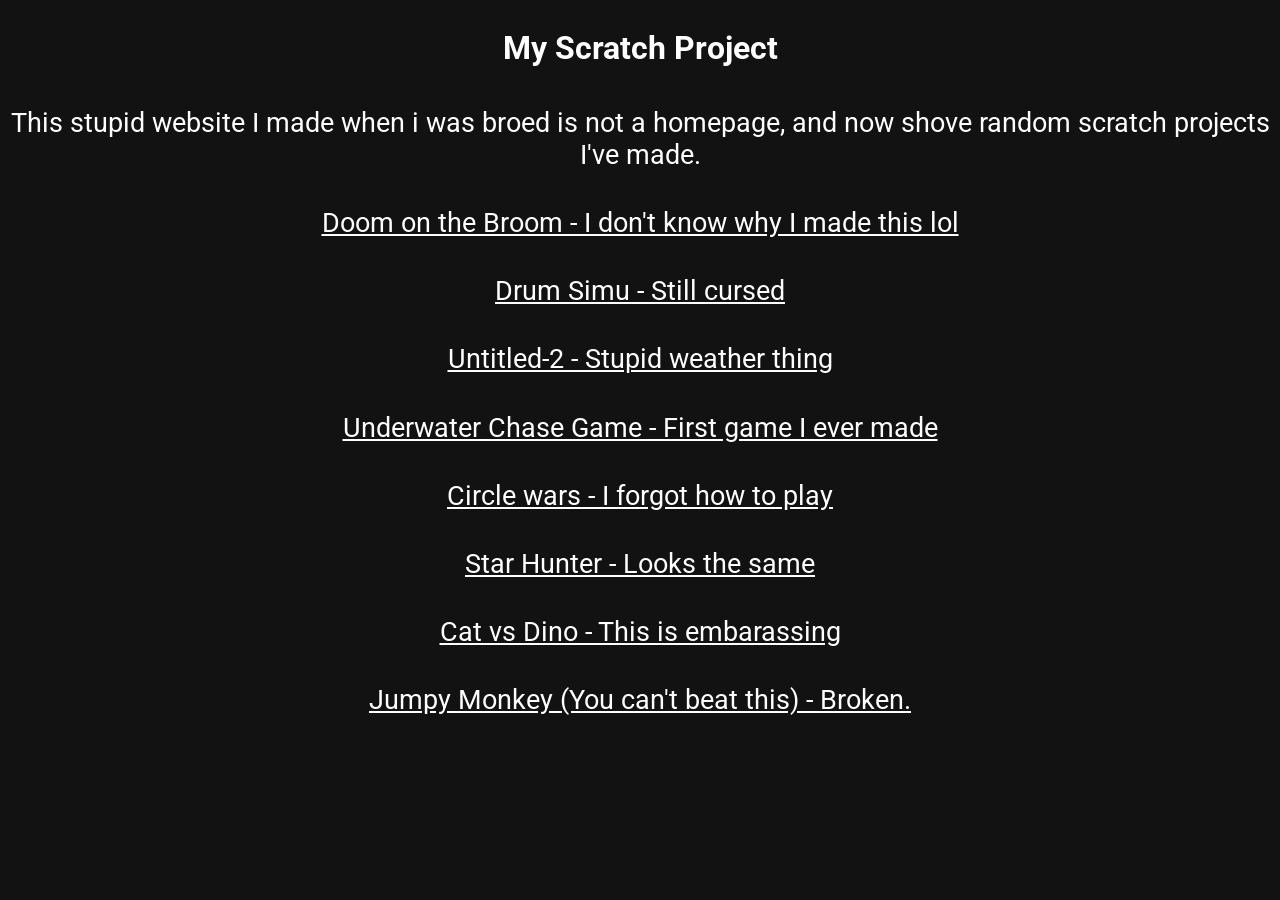
==== pages/scratch.html @ 4a6fef2a "Turned this website into a beta homepage for me" ====
<!DOCTYPE html>
<html lang="en">
<head>
    <meta charset="UTF-8">
    <meta name="viewport" content="width=device-width, initial-scale=1.0">
    <title>Scratch projects</title>
    <link rel="stylesheet" href="../styles/style.css">
    <link rel="icon" type="image/png" href="../images/download.png">
</head>
<body>
    <div class="main_div">
        <h1>My Scratch Project</h1>
        <a>This stupid website I made when i was broed is not a homepage, and now shove random scratch projects I've made.</a>
        <a href="https://scratch.mit.edu/projects/1074066539/"> Doom on the Broom - I don't know why I made this lol</a>
        <a href="https://scratch.mit.edu/projects/1083930441/">Drum Simu - Still cursed</a>
        <a href="https://scratch.mit.edu/projects/1377485109/">Untitled-2 - Stupid weather thing</a>
        <a href="https://scratch.mit.edu/projects/1073596704/">Underwater Chase Game - First game I ever made</a>
        <a href="https://scratch.mit.edu/projects/1074059795/">Circle wars - I forgot how to play</a>
        <a href="https://scratch.mit.edu/projects/1072022354/">Star Hunter - Looks the same</a>
        <a href="https://scratch.mit.edu/projects/1086260144/">Cat vs Dino - This is embarassing</a>
        <a href="https://scratch.mit.edu/projects/1074090462/">Jumpy Monkey (You can't beat this) - Broken.</a>
    </div>
</body>
</html>
---- styles/style.css ----
@import url('https://fonts.googleapis.com/css2?family=Roboto:ital,wght@0,100..900;1,100..900&display=swap');

.main_div {
    display: flex;
    align-items: center;
    justify-content: center;
    flex-direction: column;
    text-align: center;
    font-family: Roboto, sans-serif;
}

body {
    background-color: #121212;
    color: white;
}

a {
    font-size: 27px;
    display: inline-block; /* Required to allow top/bottom margins */
    margin: 0.67em 0;
    color:white;
}

p {
    font-size: 27px;
}
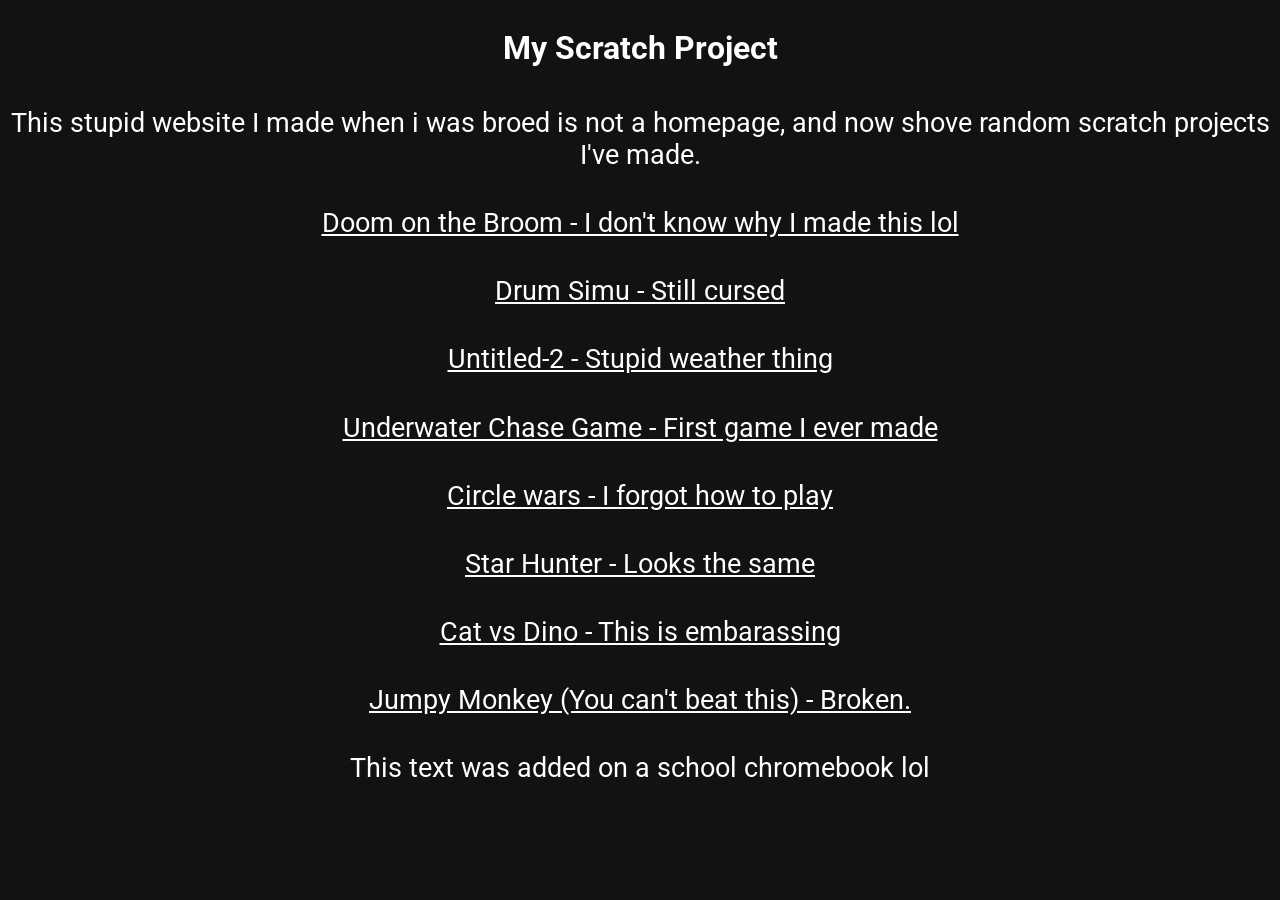
==== commit 9041463b: "Added a little somethin:)" ====
--- a/pages/scratch.html
+++ b/pages/scratch.html
@@ -19,6 +19,7 @@
         <a href="https://scratch.mit.edu/projects/1072022354/">Star Hunter - Looks the same</a>
         <a href="https://scratch.mit.edu/projects/1086260144/">Cat vs Dino - This is embarassing</a>
         <a href="https://scratch.mit.edu/projects/1074090462/">Jumpy Monkey (You can't beat this) - Broken.</a>
+        <a>This text was added on a school chromebook lol</a>
     </div>
 </body>
 </html>
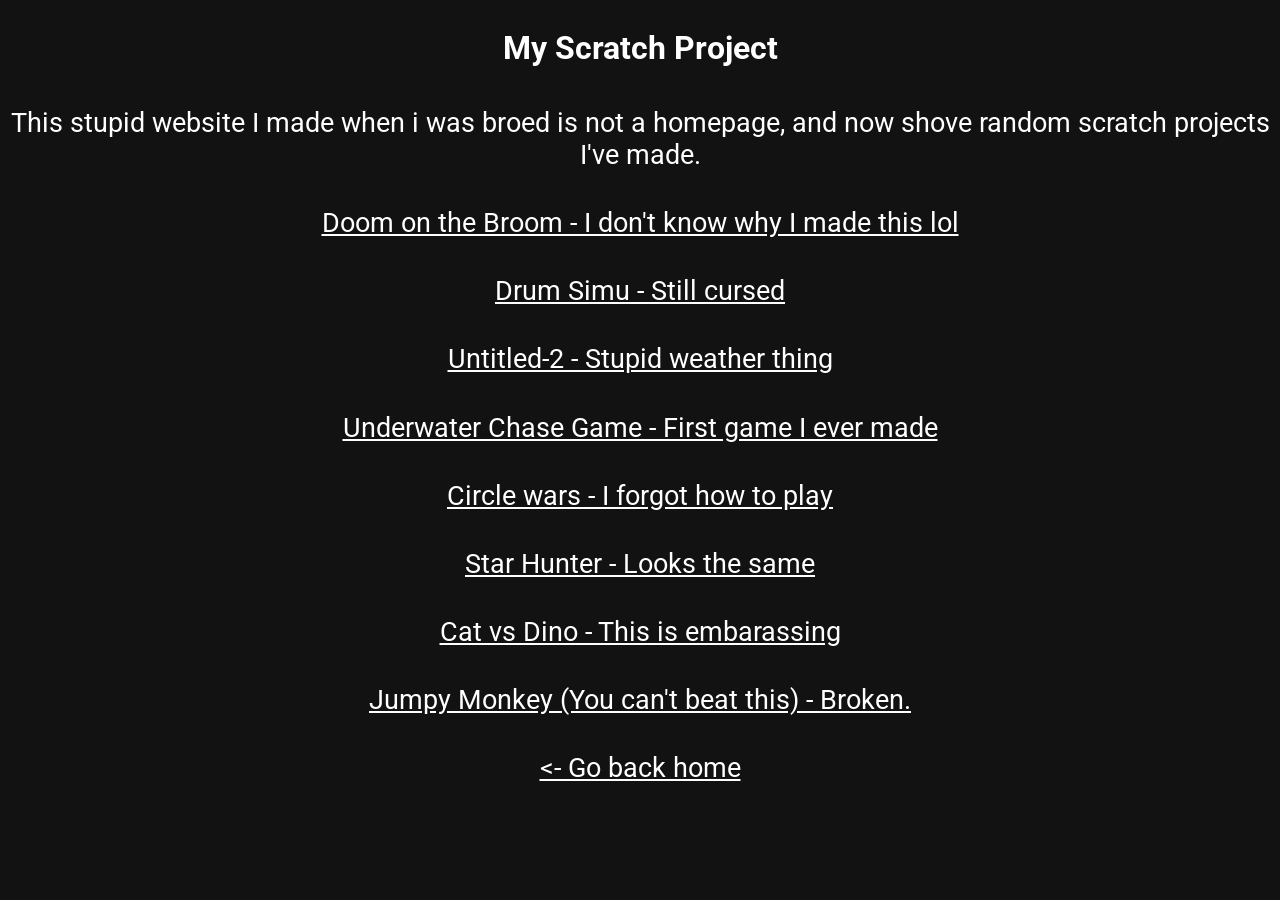
==== commit 1181ff64: "Make README.md actually logical and fixed some formatting issues in the of the stratch game." ====
--- a/pages/scratch.html
+++ b/pages/scratch.html
@@ -15,11 +15,11 @@
         <a href="https://scratch.mit.edu/projects/1083930441/">Drum Simu - Still cursed</a>
         <a href="https://scratch.mit.edu/projects/1377485109/">Untitled-2 - Stupid weather thing</a>
         <a href="https://scratch.mit.edu/projects/1073596704/">Underwater Chase Game - First game I ever made</a>
-        <a href="https://scratch.mit.edu/projects/1074059795/">Circle wars - I forgot how to play</a>
+        <a href="https://scratch.mit.edu/pro<j ects/1074059795/">Circle wars - I forgot how to play</a>
         <a href="https://scratch.mit.edu/projects/1072022354/">Star Hunter - Looks the same</a>
         <a href="https://scratch.mit.edu/projects/1086260144/">Cat vs Dino - This is embarassing</a>
         <a href="https://scratch.mit.edu/projects/1074090462/">Jumpy Monkey (You can't beat this) - Broken.</a>
-        <a>This text was added on a school chromebook lol</a>
+        <a href="../../index.html"><- Go back home</a>
     </div>
 </body>
 </html>
--- a/styles/style.css
+++ b/styles/style.css
@@ -23,4 +23,8 @@
 
 p {
     font-size: 27px;
-}    +}    
+
+img {
+    margin: 0.67em 0;
+}
